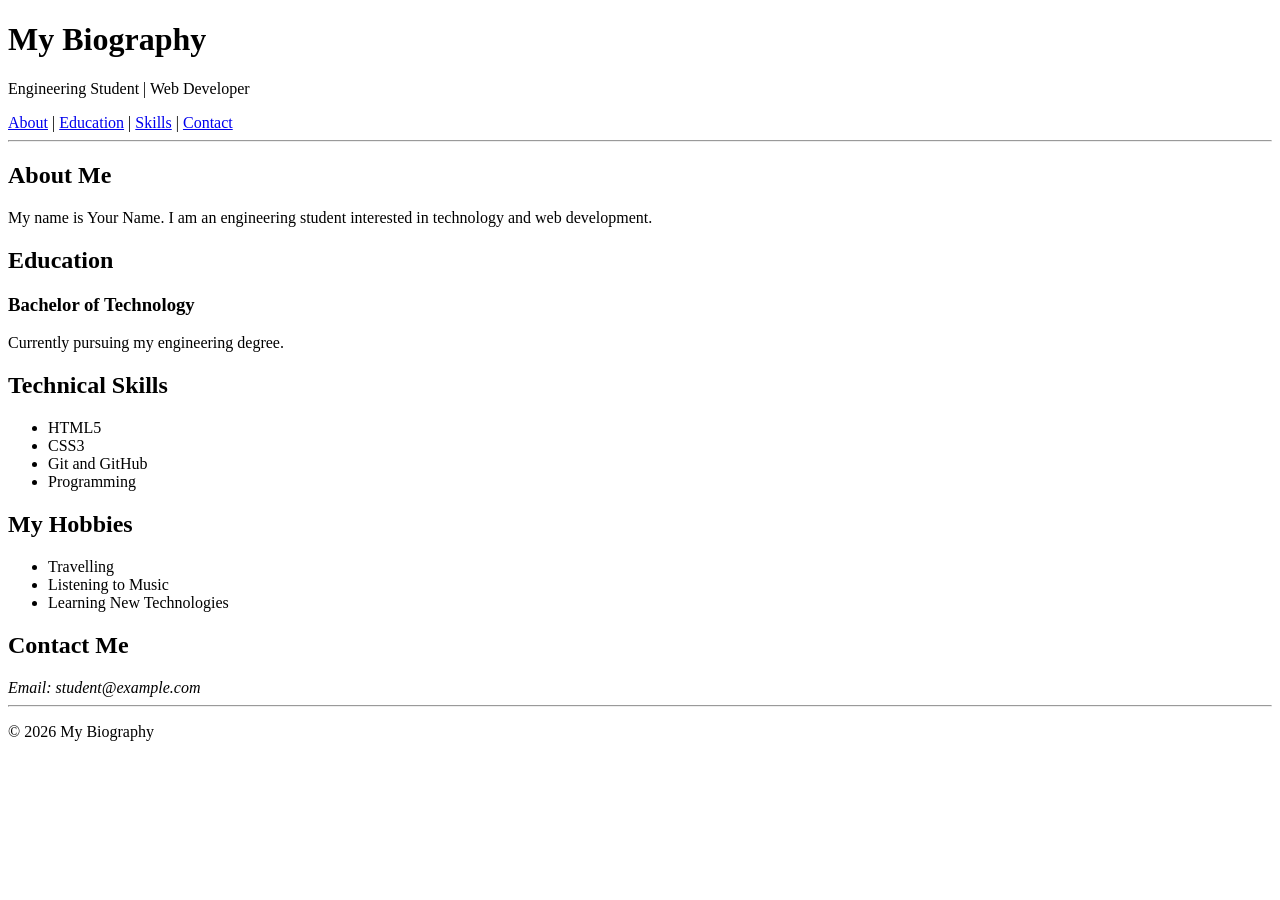
==== P5/index.html @ d4ae6220 "P5: Create semantic HTML biography page" ====
<!DOCTYPE html>
<html lang="en">
<head>
    <meta charset="UTF-8">
    <meta name="viewport" content="width=device-width, initial-scale=1.0">
    <title>My Biography</title>
</head>
<body>

    <header>
        <h1>My Biography</h1>
        <p>Engineering Student | Web Developer</p>
    </header>

    <nav>
        <a href="#about">About</a> |
        <a href="#education">Education</a> |
        <a href="#skills">Skills</a> |
        <a href="#contact">Contact</a>
    </nav>

    <hr>

    <main>
        <section id="about">
            <h2>About Me</h2>
            <p>My name is Your Name. I am an engineering student interested in technology and web development.</p>
        </section>

        <section id="education">
            <h2>Education</h2>
            <article>
                <h3>Bachelor of Technology</h3>
                <p>Currently pursuing my engineering degree.</p>
            </article>
        </section>

        <section id="skills">
            <h2>Technical Skills</h2>
            <ul>
                <li>HTML5</li>
                <li>CSS3</li>
                <li>Git and GitHub</li>
                <li>Programming</li>
            </ul>
        </section>

        <aside>
            <h2>My Hobbies</h2>
            <ul>
                <li>Travelling</li>
                <li>Listening to Music</li>
                <li>Learning New Technologies</li>
            </ul>
        </aside>

        <section id="contact">
            <h2>Contact Me</h2>
            <address>
                Email: student@example.com
            </address>
        </section>
    </main>

    <hr>

    <footer>
        <p>&copy; 2026 My Biography</p>
    </footer>

</body>
</html>
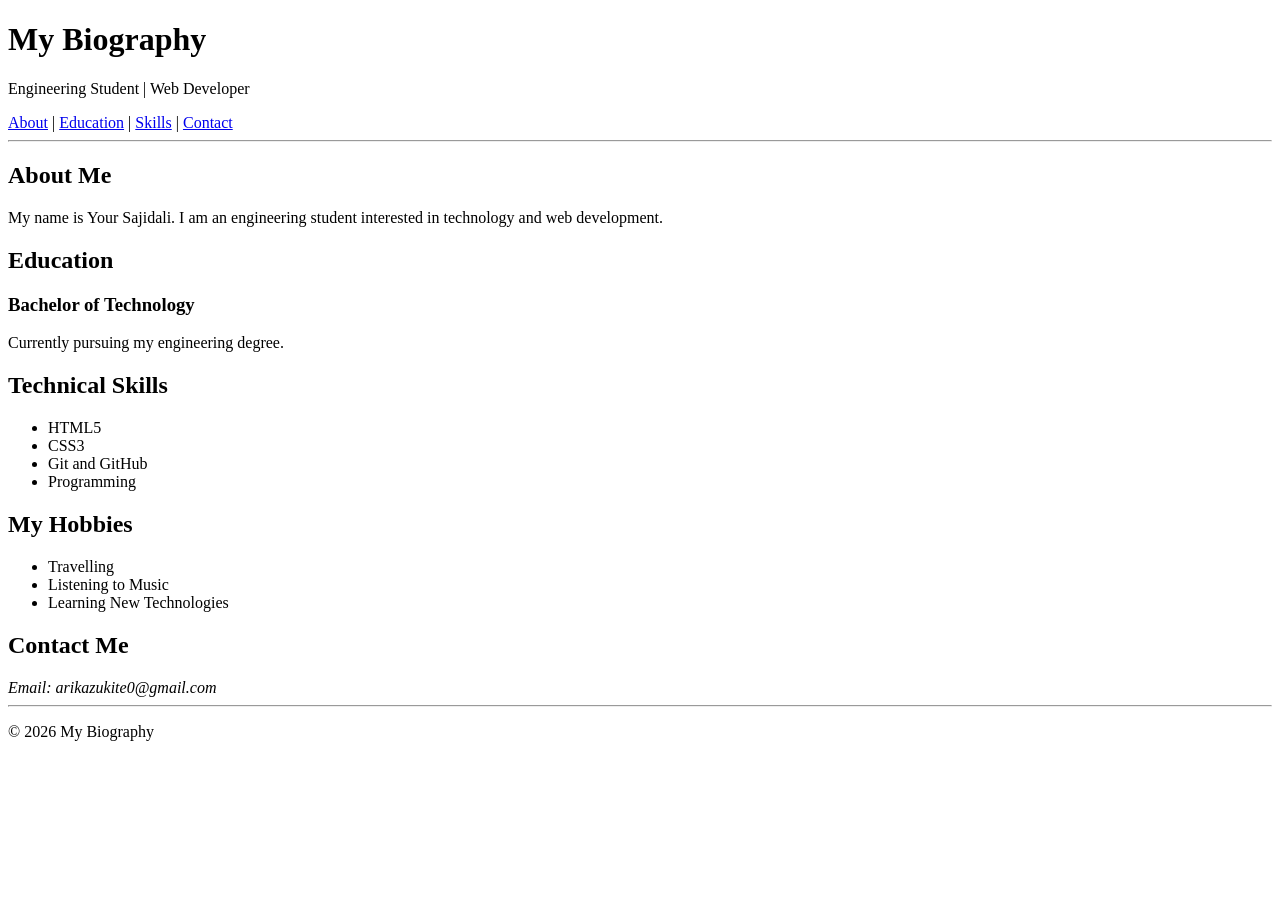
==== commit 4bd24057: "Web Development Project" ====
--- a/P5/index.html
+++ b/P5/index.html
@@ -24,7 +24,7 @@
     <main>
         <section id="about">
             <h2>About Me</h2>
-            <p>My name is Your Name. I am an engineering student interested in technology and web development.</p>
+            <p>My name is Your Sajidali. I am an engineering student interested in technology and web development.</p>
         </section>
 
         <section id="education">
@@ -57,7 +57,7 @@
         <section id="contact">
             <h2>Contact Me</h2>
             <address>
-                Email: student@example.com
+                Email: arikazukite0@gmail.com
             </address>
         </section>
     </main>
